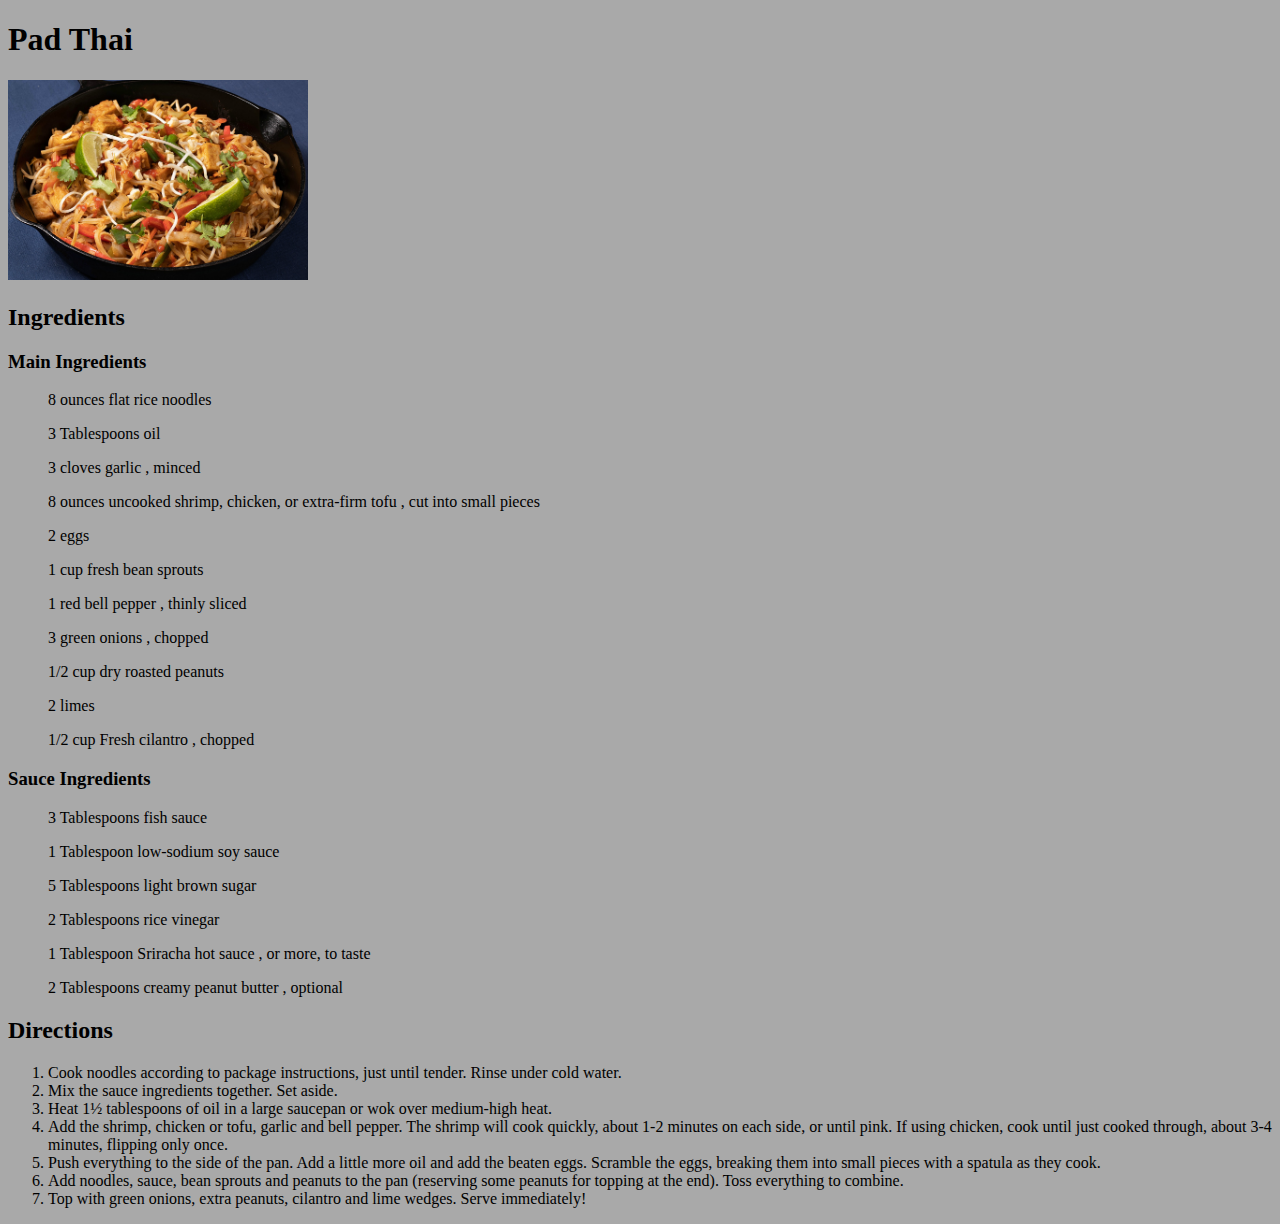
==== pages/pad-thai.html @ a8072949 "changed links to buttons and styled all pages in css" ====
<!DOCTYPE html>
<html lang="en">
<head>
    <meta charset="UTF-8">
    <meta http-equiv="X-UA-Compatible" content="IE=edge">
    <meta name="viewport" content="width=device-width, initial-scale=1.0">
    <title>Grayson's Pad Thai</title>
    <link rel="stylesheet" href="../styles.css">
</head>
<body>
    <h1> Pad Thai</h1>
    <img src="../images/pad-thai.jpg" alt="Pad Thai">
    <h2>Ingredients</h2>
    <h3>Main Ingredients</h3>
        <ul>8 ounces flat rice noodles</ul>
        <ul>3 Tablespoons oil</ul>
        <ul>3 cloves garlic , minced</ul>
        <ul>8 ounces uncooked shrimp, chicken, or extra-firm tofu , cut into small pieces</ul>
        <ul>2 eggs</ul>
        <ul>1 cup fresh bean sprouts</ul>
        <ul>1 red bell pepper , thinly sliced</ul>
        <ul>3 green onions , chopped</ul>
        <ul>1/2 cup dry roasted peanuts</ul>
        <ul>2 limes</ul>
        <ul>1/2 cup Fresh cilantro , chopped</ul>
    <h3>Sauce Ingredients</h3>
        <ul>3 Tablespoons fish sauce</ul>
        <ul>1 Tablespoon low-sodium soy sauce</ul>
        <ul>5 Tablespoons light brown sugar</ul>
        <ul>2 Tablespoons rice vinegar</ul>
        <ul>1 Tablespoon Sriracha hot sauce , or more, to taste</ul>
        <ul>2 Tablespoons creamy peanut butter , optional</ul>
        

    <h2>Directions</h2>
        <ol>
        <li>Cook noodles according to package instructions, just until tender.  Rinse under cold water.</li>
        <li>Mix the sauce ingredients together. Set aside.</li>
        <li>Heat 1½ tablespoons of oil in a large saucepan or wok over medium-high heat.</li>
        <li>Add the shrimp, chicken or tofu, garlic and bell pepper. The shrimp will cook quickly, about 1-2 minutes on each side, or until pink. If using chicken, cook until just cooked through, about 3-4 minutes, flipping only once.</li>
        <li>Push everything to the side of the pan. Add a little more oil and add the beaten eggs. Scramble the eggs, breaking them into small pieces with a spatula as they cook.</li>
        <li>Add noodles, sauce, bean sprouts and peanuts to the pan (reserving some peanuts for topping at the end). Toss everything to combine.</li>
        <li>Top with green onions, extra peanuts, cilantro and lime wedges. Serve immediately!</li>
        </ol>
</body>
</html>
---- styles.css ----
body {
    background-color: darkgray;
}

img {
    height: 200px;
    width: auto;
}

button {
    background-color: grey;
}

a:link {
    color: white;
    font-size: 35px;
}

a:hover {
    color: palegreen;
}
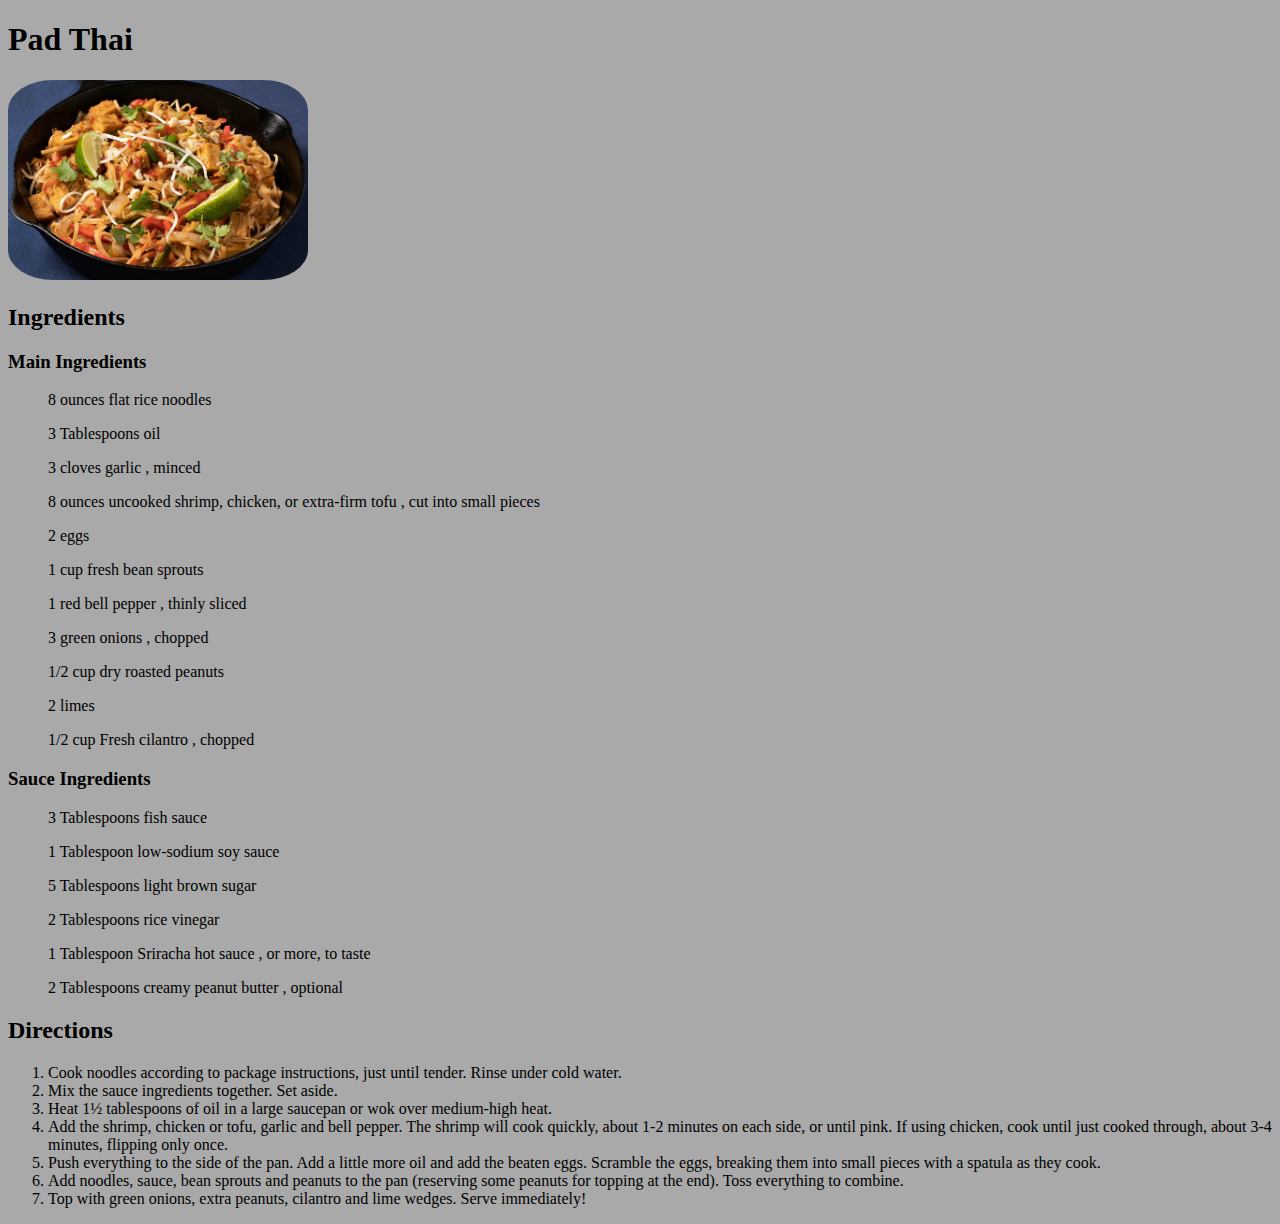
==== commit 46c8cc38: "played with styling. Gave pictures a border radius and changed the buttons. Took away <button> eleme" ====
--- a/pages/pad-thai.html
+++ b/pages/pad-thai.html
@@ -9,7 +9,7 @@
 </head>
 <body>
     <h1> Pad Thai</h1>
-    <img src="../images/pad-thai.jpg" alt="Pad Thai">
+    <img src="../images/pad-thai.jpg" alt="Pad Thai" >
     <h2>Ingredients</h2>
     <h3>Main Ingredients</h3>
         <ul>8 ounces flat rice noodles</ul>
--- a/styles.css
+++ b/styles.css
@@ -5,17 +5,20 @@
 img {
     height: 200px;
     width: auto;
+    border-radius: 15%;
 }
 
-button {
-    background-color: grey;
-}
 
-a:link {
-    color: white;
-    font-size: 35px;
+a:link, a:visited{
+    background-color: gray;
+  color: white;
+  padding: 14px 25px;
+  text-align: center;
+  text-decoration: none;
+  display: inline-block;
+  border-radius: 10%;
 }
 
 a:hover {
-    color: palegreen;
-}
+    color: hotpink;
+}